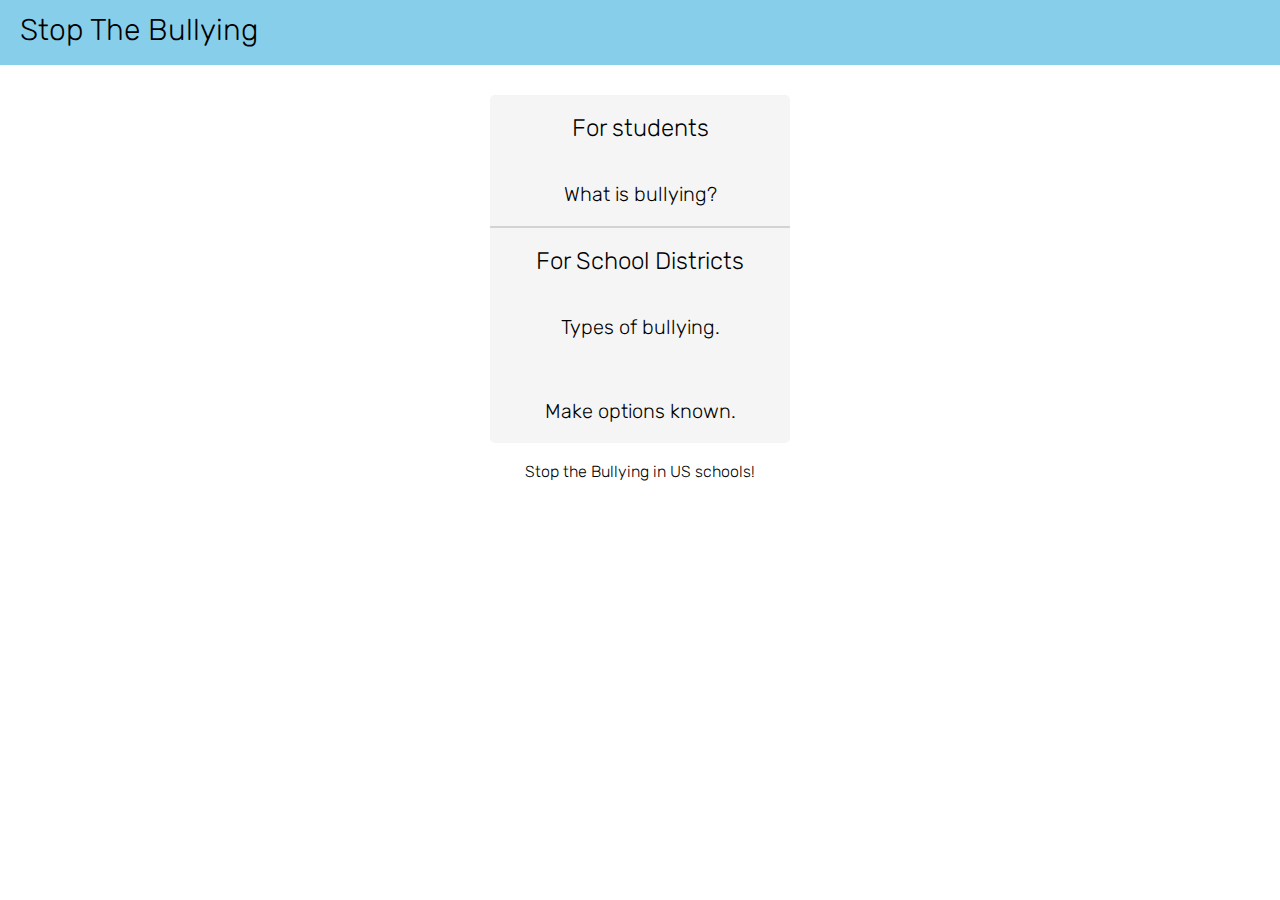
==== index.html @ 328cc854 "Update index.html" ====
<!DOCTYPE html>
<html lang = "en-us">
	<head>
        <!-- Global site tag (gtag.js) - Google Analytics -->
        <script async src="https://www.googletagmanager.com/gtag/js?id=G-N48MTQ24F1"></script>
        <script>
            window.dataLayer = window.dataLayer || [];
            function gtag(){dataLayer.push(arguments);}
            gtag('js', new Date());

            gtag('config', 'G-N48MTQ24F1');
        </script>
        <link href = "https://cdnjs.cloudflare.com/ajax/libs/font-awesome/5.7.0/css/all.min.css" rel = "stylesheet" async>
        <link rel = "preconnect" href="https://fonts.googleapis.com">
	<meta name = "google-site-verification" content = "LF8JupdXDidnoN5MvqnYWGl-WMqG51wgPM4xlPVRif0" />
        <link rel = "preconnect" href="https://fonts.gstatic.com" crossorigin>
        <link href = "https://fonts.googleapis.com/css2?family=Rubik:wght@300&display=swap" rel="stylesheet">
        <meta charset = "UTF-8">
        <link rel = "stylesheet" type = "text/css" href = "style.css" async>
        <script src = "script.js" async></script>
	<meta name = "viewport" content="width=device-width, initial-scale=1">
        <link rel = "icon" href = "https://external-content.duckduckgo.com/iu/?u=https%3A%2F%2Fcdn.onlinewebfonts.com%2Fsvg%2Fimg_563580.png&f=1&nofb=1" type = "image/x-icon" crossorigin>
		    <title>Stop The Bullying</title>
	</head>
	<body>
		<nav>
            <!--
            <a id = "nav" onclick = "nav()"><i class = "fas fa-grip-lines fa-lg"></i></a>
            <a id = "close" onclick = "hide()"><i class = "fas fa-times fa-lg"></i></a>
            -->
            <label id = "title">Stop The Bullying</label>
        </nav>
        <div id = "navigation">
            <button id = "navbutton">Home</button>
            <button id = "navbutton">About</button>
            <button id = "navbutton">Contact</button>
        </div>
        <br>
        <br>
        <br>
        <br>
        <br>
        <div id = "home">
            <br>
            <h2>For students</h2>
            <br>
            <form action = "what-is-bullying">
            <button id = "article">
                <h2>What is bullying?</h2>
            </button>
	    </form>
            <hr>
            <br>
            <h2>For School Districts</h2>
            <br>
	    <form action = "types-of-bullying">
            <button id = "articlebottom">
                <h2>Types of bullying.</h2>
            </button>
            </form>
	    <br>
	    <form action = "make-options-known">
            <button id = "articlebottom">
                <h2>Make options known.</h2>
            </button>
            </form>
        </div>
        <br>
        <p id = "des">Stop the Bullying in US schools!</p>
	</body>
</html>
---- style.css ----
* {
    margin:0;
    padding:0;
}

body {
	  font-family:"Rubik", sans-serif;
    text-align:center;
	font-weight:300;
}

#share {
	margin:5px;
	color:grey;
}

h1, h2 {
	font-weight:300;
}

img {
	width:350px;
	height:300px;
	margin-left:auto;
	margin-right:auto;
}

#back {
	background-color:transparent;
	border:transparent;
}

a {
	text-decoration:none;
}

a:hover {
	text-decoration:underline;
}

#des {
	width:350px;
	margin-left:auto;
	margin-right:auto;
}

#home {
    width:300px;
    margin-left:auto;
    border-radius:5px;
    margin-right:auto;
    background-color:whitesmoke;
}

#article, #articlebottom {
    height:65px;
    width:300px;
    transition:all 0.5s;
    margin-right:auto;
    margin-left:auto;
    cursor:pointer;
    background-color:transparent;
    border:transparent;
}

#article:hover {
    background-color:lightgray;
}

#articlebottom:hover {
    border-radius:0px 0px 5px 5px;
    background-color:lightgray;
}

hr {
    width:298px;
    background-color:lightgray;
    border:lightgray solid 1px;
    margin-left:auto;
    margin-right:auto;
}

nav {
    height:65px;
    width:100%;
    background-color:skyblue;
    position:fixed;
}

#navigation {
    width:100%;
    margin-left:-100%;
    height:999vh;
    position:fixed;
    background-color:skyblue;
    transition:all 1s;
    margin-top:65px;
    display:none;
}

#title {
    font-size:30px;
    cursor:text;
    float:left;
    left:20px;
    top:12px;
    position:fixed;
}

#navbutton {
    width:100%;
    height:45px;
    background-color:transparent;
    border:transparent;
}

#navbutton:hover {
    color:gray;
}

#close {
    display:none;
}

#nav, #close {
    float:left;
    margin-top:10px;
    margin-left:15px;
    position:fixed;
    cursor:pointer;
    left:15px;
    top:12.5px;
}

button {
    cursor:pointer;
}

button, input {
    font-family:"Rubik", sans-serif;
    outline:none;
    transition:all 0.5s;
}
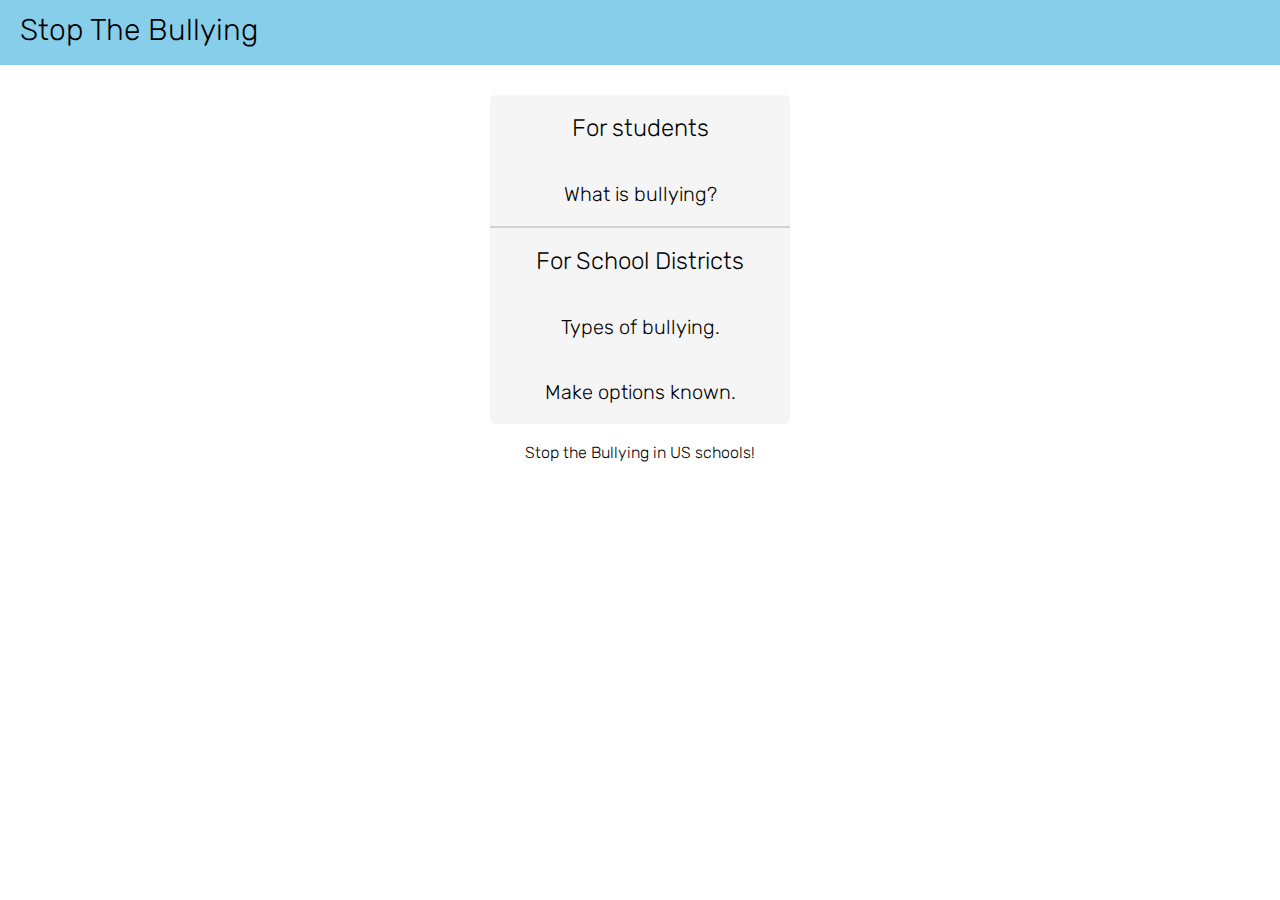
==== commit 868364db: "Update index.html" ====
--- a/index.html
+++ b/index.html
@@ -58,7 +58,6 @@
                 <h2>Types of bullying.</h2>
             </button>
             </form>
-	    <br>
 	    <form action = "make-options-known">
             <button id = "articlebottom">
                 <h2>Make options known.</h2>
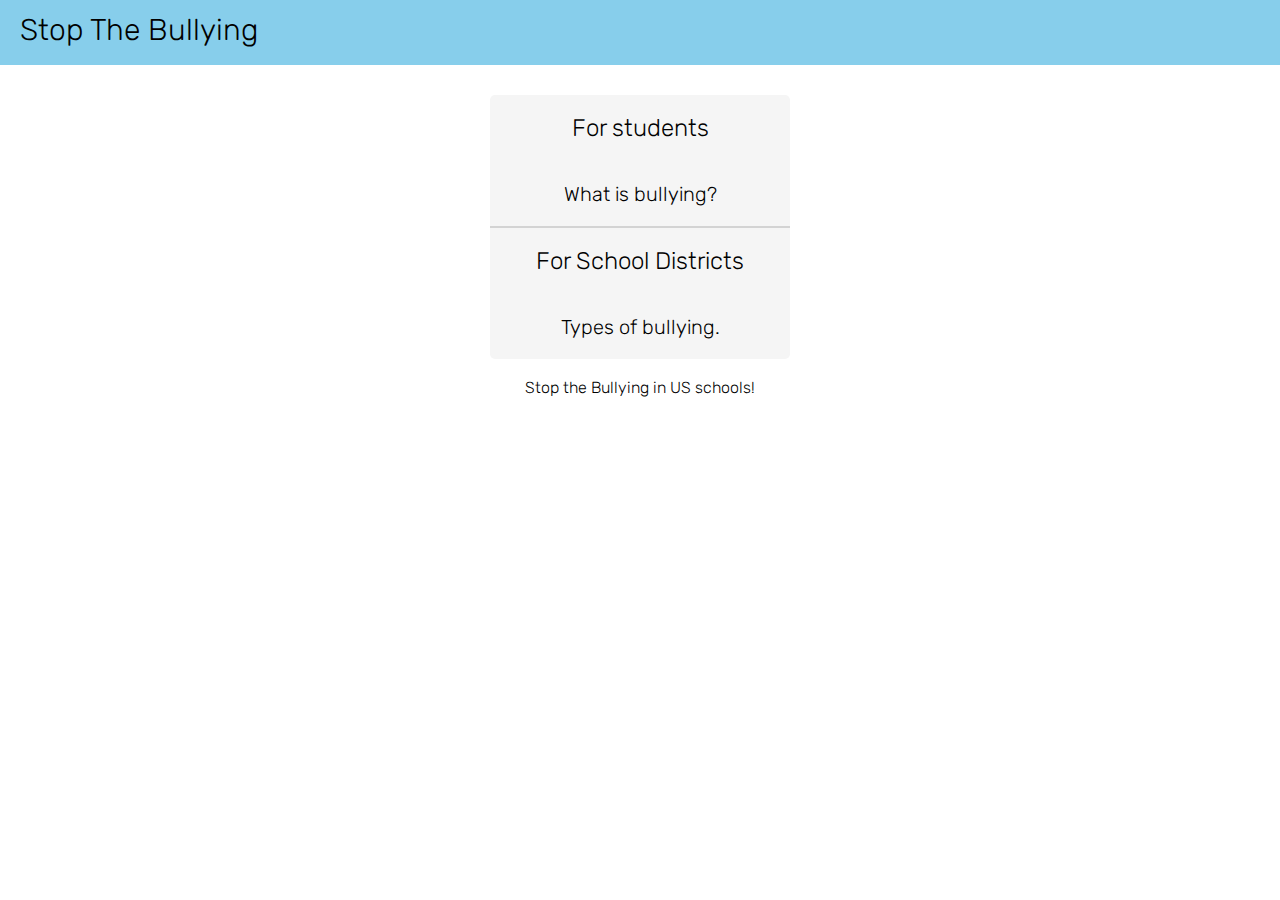
==== commit 82ddd86f: "Update index.html" ====
--- a/index.html
+++ b/index.html
@@ -58,11 +58,13 @@
                 <h2>Types of bullying.</h2>
             </button>
             </form>
+		<!--
 	    <form action = "make-options-known">
             <button id = "articlebottom">
                 <h2>Make options known.</h2>
             </button>
             </form>
+-->
         </div>
         <br>
         <p id = "des">Stop the Bullying in US schools!</p>
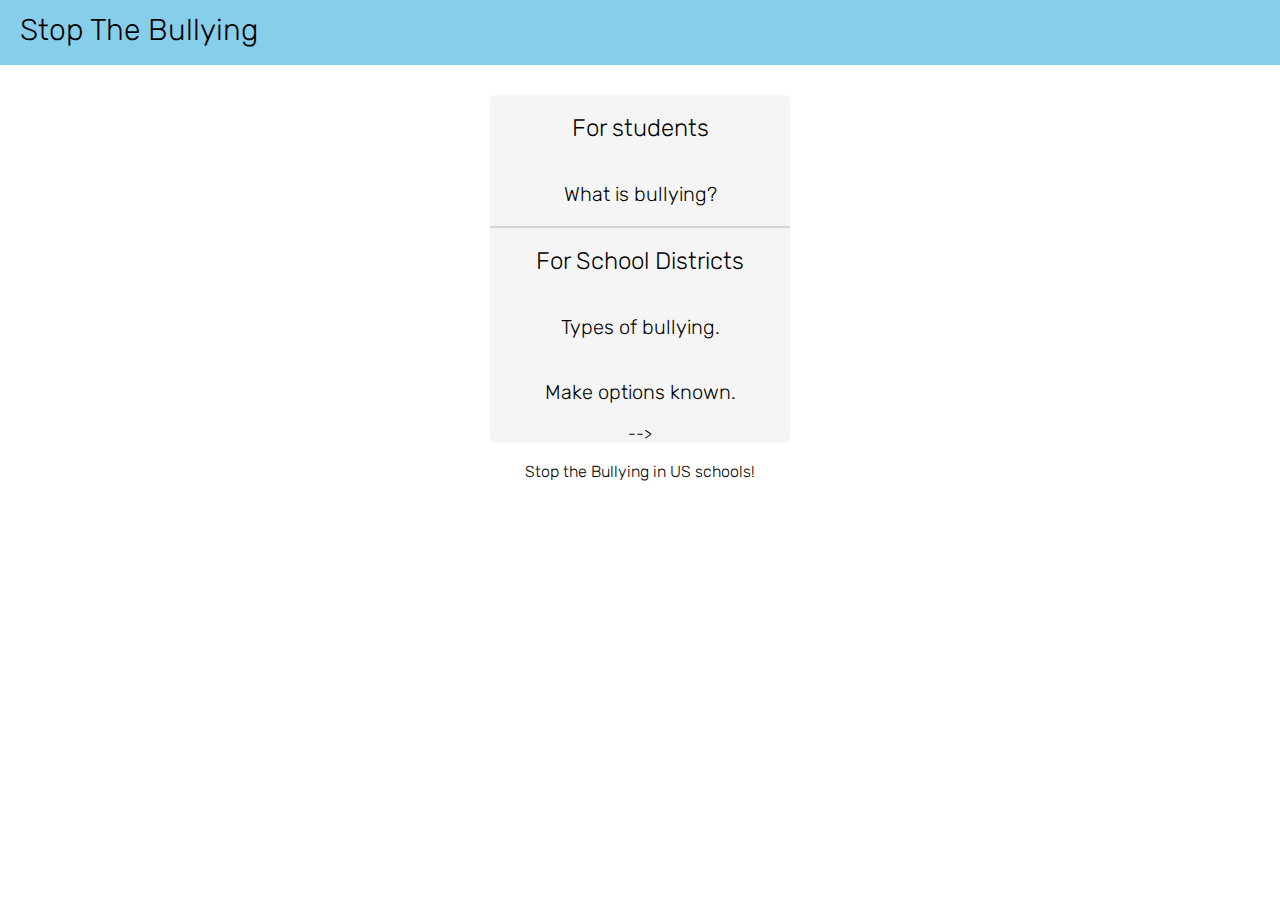
==== commit f1c4ae93: "Update index.html" ====
--- a/index.html
+++ b/index.html
@@ -58,7 +58,6 @@
                 <h2>Types of bullying.</h2>
             </button>
             </form>
-		<!--
 	    <form action = "make-options-known">
             <button id = "articlebottom">
                 <h2>Make options known.</h2>
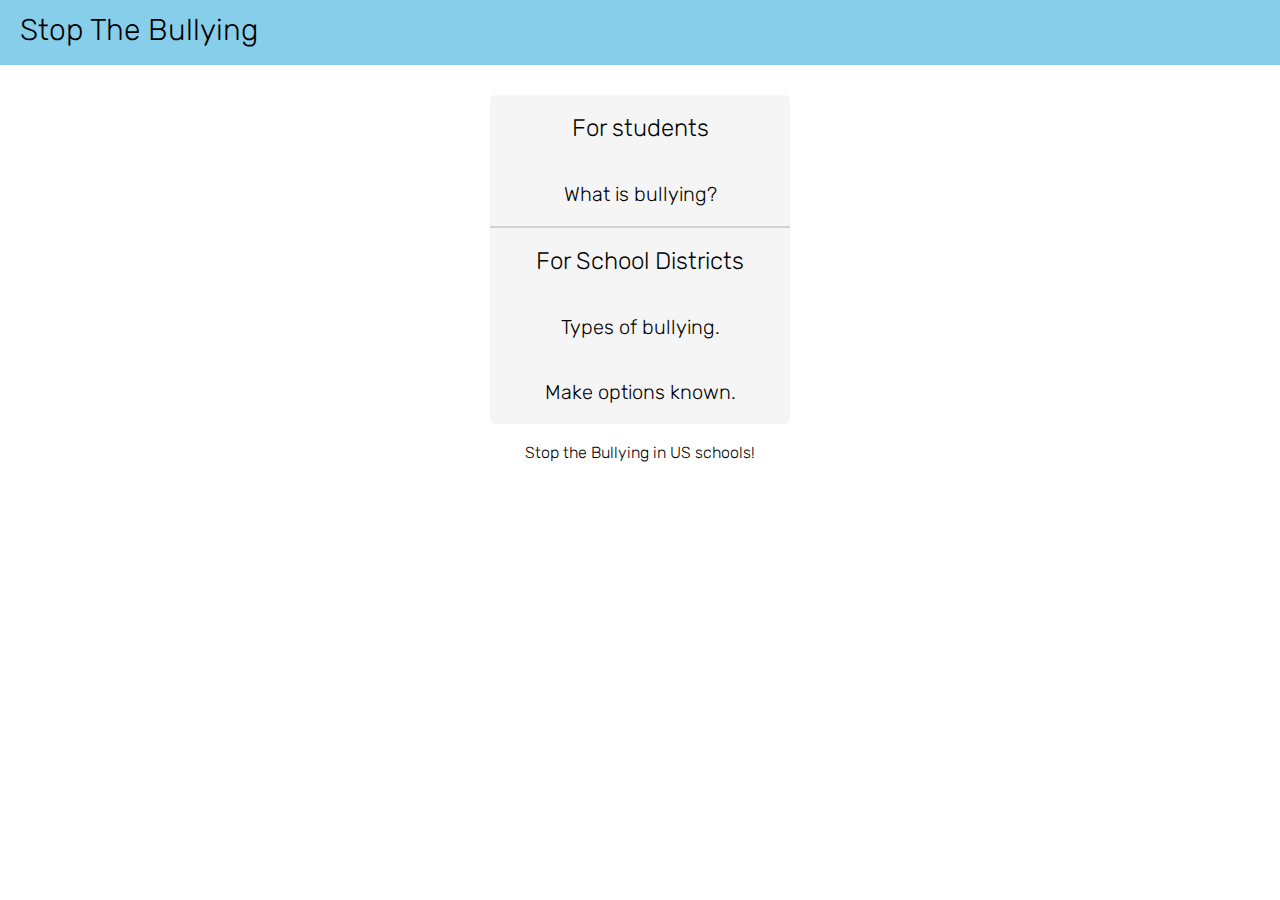
==== commit c8e937ee: "Update index.html" ====
--- a/index.html
+++ b/index.html
@@ -63,7 +63,8 @@
                 <h2>Make options known.</h2>
             </button>
             </form>
--->
+
+
         </div>
         <br>
         <p id = "des">Stop the Bullying in US schools!</p>
--- a/style.css
+++ b/style.css
@@ -7,6 +7,11 @@
 	  font-family:"Rubik", sans-serif;
     text-align:center;
 	font-weight:300;
+}
+
+img {
+    border-radius:5px;
+    border:black solid 1px;
 }
 
 #share {
